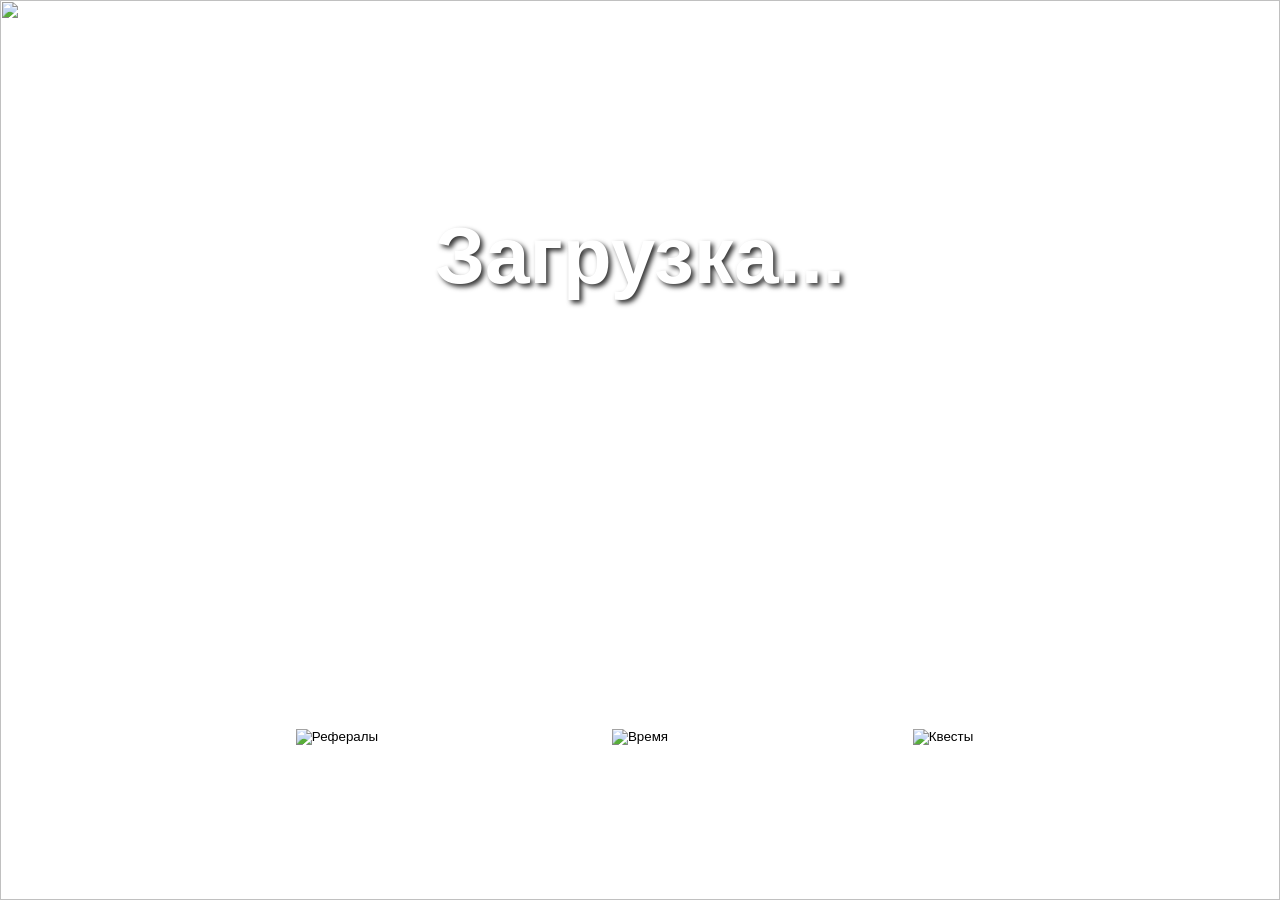
==== index.html @ 534942e9 "Add files via upload" ====
<!DOCTYPE html>
<html>
<head>
    <meta charset="UTF-8">
    <title>Telegram Countdown App</title>
    <style>
        /* Добавленные стили для прелоадера */
        .loading-screen {
            position: fixed;
            top: 0;
            left: 0;
            width: 100%;
            height: 100%;
            background: url('Group 54.png') center/cover no-repeat; /* ЗАМЕНИТЕ ЭТУ ССЫЛКУ */
            z-index: 9999;
            transition: opacity 0.5s ease;
            pointer-events: none;
        }

        .loading-screen.hidden {
            opacity: 0;
        }

        body {
            margin: 0;
            padding: 0;
            font-family: 'Arial', sans-serif;
            overflow: hidden;
        }

        .page {
            display: none;
            position: relative;
            width: 100vw;
            height: 100vh;
        }

        .page.active {
            display: block !important;
        }

        .page-image {
            width: 100%;
            height: 100%;
            object-fit: cover;
            position: absolute;
            top: 0;
            left: 0;
        }

        #countdown {
            position: absolute;
            top: 210px;
            left: 50%;
            transform: translateX(-50%);
            color: white !important;
            text-shadow: 3px 3px 5px rgba(0,0,0,0.8);
            font-size: 5em;
            font-weight: 900;
            white-space: nowrap;
            display: flex;
            gap: 25px;
        }

        .referral-container {
            position: absolute;
            top: 370px;
            left: 50%;
            transform: translate(-50%, -50%);
            text-align: center;
            width: 80%;
        }

        .referral-container h2 {
            font-size: 2.5em;
            margin-bottom: 30px;
            text-shadow: 2px 2px 4px rgba(0,0,0,0.5);
        }

        .copy-container {
            display: flex;
            align-items: center;
            justify-content: center;
            margin: 20px 0;
            gap: 8px;
        }

        #referral-link {
            border: 2px solid #000;
            border-radius: 5px;
            padding: 12px 15px;
            width: 60%;
            height: 46px;
            font-size: 1em;
            background: rgba(255,255,255,0.9);
        }

        .copy-btn {
            background: #1111;
            border: none;
            width: 50px;
            height: 50px;
            border-radius: 5px;
            cursor: pointer;
            transition: all 0.3s;
            display: flex;
            align-items: center;
            justify-content: center;
        }

        .copy-btn:hover {
            background: #1111;
            transform: scale(1.05);
        }

        .copy-btn img {
            width: 100%;
            height: 100%;
            object-fit: cover;
            filter: none !important;
            transition: transform 0.3s;
        }

        .copy-btn:hover img {
            transform: scale(0);
        }

        .referral-container p {
            color:  black;
            text-shadow: 1px 1px 2px rgba(0,0,0,0.0);
            margin: 10px 0;
        }

        .bottom-nav {
            position: absolute;
            bottom: 0;
            left: 50%;
            transform: translateX(-50%);
            display: flex;
            gap: 15px;
            padding: 10px;
            z-index: 2;
        }

        .nav-btn {
            width: 288px;
            height: 306px;
            border: none;
            background: none;
            cursor: pointer;
        }

        .nav-btn img {
            width: 100%;
            height: 100%;
            object-fit: contain;
        }

        @media (max-width: 768px) {
            .page, .page-image, #countdown, .referral-container, .bottom-nav {
                transform: none !important;
                left: 0 !important;
                width: 100% !important;
            }
        }
    </style>
    <script src="https://telegram.org/js/telegram-web-app.js"></script>
    <script src="https://www.gstatic.com/firebasejs/10.7.1/firebase-app.js"></script>
    <script src="https://www.gstatic.com/firebasejs/10.7.1/firebase-firestore.js"></script>
</head>
<body>
    <!-- Экран загрузки -->
    <div class="loading-screen"></div>

    <!-- Страница таймера -->
    <div id="time-page" class="page active">
        <img src="Group 53.png" class="page-image">
        <div id="countdown">Загрузка...</div>
        <nav class="bottom-nav">
            <button class="nav-btn active" onclick="showPage('referral')">
                <img src="Group 26.png" alt="Рефералы">
            </button>
            <button class="nav-btn" onclick="showPage('time')">
                <img src="Group 13.png" alt="Время">
            </button>
            <button class="nav-btn" onclick="showPage('quests')">
                <img src="Group 27.png" alt="Квесты">
            </button>
        </nav>
    </div>

    <!-- Реферальная страница -->
    <div id="referral-page" class="page">
        <img src="Group 52.png" class="page-image">
        <div class="referral-container">
            <h2></h2>
            <div class="copy-container">
                <input type="text" id="referral-link" readonly>
                <button class="copy-btn" onclick="copyToClipboard()">
                    <img src="photo_2025-04-01_19-11-07.jpg" alt="Копировать">
                </button>
            </div>
            <p>Приглашено: <span id="referral-count">0</span></p>
        </div>
        <nav class="bottom-nav">
            <button class="nav-btn" onclick="showPage('referral')">
                <img src="Group 32.png" alt="Рефералы">
            </button>
            <button class="nav-btn active" onclick="showPage('time')">
                <img src="Group 23.png" alt="Время">
            </button>
            <button class="nav-btn" onclick="showPage('quests')">
                <img src="Group 27.png" alt="Квесты">
            </button>
        </nav>
    </div>

    <!-- Страница квестов -->
    <div id="quests-page" class="page">
        <img src="Group 55 (1).png" class="page-image">
        <div class="container"></div>
        <nav class="bottom-nav">
            <button class="nav-btn" onclick="showPage('referral')">
                <img src="Group 26.png" alt="Рефералы">
            </button>
            <button class="nav-btn" onclick="showPage('time')">
                <img src="Group 23.png" alt="Время">
            </button>
            <button class="nav-btn active" onclick="showPage('quests')">
                <img src="Group 33.png" alt="Квесты">
            </button>
        </nav>
    </div>

    <script>
        const tg = window.Telegram.WebApp;
        tg.expand();

        // Добавленная логика прелоадера
        document.addEventListener('DOMContentLoaded', () => {
            const loadingScreen = document.querySelector('.loading-screen');
            let dataLoaded = false;
            let minTimeElapsed = false;

            setTimeout(() => {
                minTimeElapsed = true;
                checkLoading();
            }, 1000);

            function checkLoading() {
                if(dataLoaded && minTimeElapsed) {
                    loadingScreen.classList.add('hidden');
                }
            }

            function initApp() {
                setInterval(updateTimer, 1000);
                if(tg.initDataUnsafe.user) {
                    db.collection('users').doc(tg.initDataUnsafe.user.id).set({
                        referrals: 0,
                        created: firebase.firestore.FieldValue.serverTimestamp()
                    }, { merge: true }).then(() => {
                        initReferrals();
                        dataLoaded = true;
                        checkLoading();
                    });
                } else {
                    dataLoaded = true;
                    checkLoading();
                }
            }

            initApp();
        });

        // Оригинальные функции
        function showPage(page) {
            document.querySelectorAll('.nav-btn').forEach(btn => {
                btn.classList.remove('active');
                const img = btn.querySelector('img');
                img.src = img.src.replace('_active', '_inactive');
            });

            document.querySelectorAll(`[onclick="showPage('${page}')"]`).forEach(btn => {
                btn.classList.add('active');
                const img = btn.querySelector('img');
                img.src = img.src.replace('_inactive', '_active');
            });

            document.querySelectorAll('.page').forEach(p => p.classList.remove('active'));
            document.getElementById(`${page}-page`).classList.add('active');
        }

        function updateTimer() {
            const targetDate = new Date('2025-04-03T12:00:00').getTime();
            const now = new Date().getTime();
            const diff = targetDate - now;

            const days = Math.floor(diff / (1000 * 60 * 60 * 24));
            const hours = Math.floor((diff % (1000 * 60 * 60 * 24)) / (1000 * 60 * 60));
            const minutes = Math.floor((diff % (1000 * 60 * 60)) / (1000 * 60));
            const seconds = Math.floor((diff % (1000 * 60)) / 1000);

            document.getElementById('countdown').innerHTML = `
                <div>${days}</div>
                <div>${hours}</div>
                <div>${minutes}</div>
                <div>${seconds}</div>
            `;
        }

        function copyToClipboard() {
            const link = document.getElementById('referral-link');
            link.select();
            document.execCommand('copy');
            
            const btn = document.querySelector('.copy-btn');
            btn.style.background = '#28a745';
            setTimeout(() => {
                btn.style.background = '#007bff';
            }, 1000);
        }

        function initReferrals() {
            const userId = tg.initDataUnsafe.user?.id;
            const referrerId = tg.initDataUnsafe.start_param;
            
            if(referrerId && referrerId !== userId) {
                db.collection('users').doc(referrerId).update({
                    referrals: firebase.firestore.FieldValue.increment(1)
                });
            }

            const referralLink = `https://t.me/${tg.initDataUnsafe.user?.username}?start=${userId}`;
            document.getElementById('referral-link').value = referralLink;

            db.collection('users').doc(userId).onSnapshot(doc => {
                document.getElementById('referral-count').textContent = doc.data()?.referrals || 0;
            });
        }
    </script>
</body>
</html>
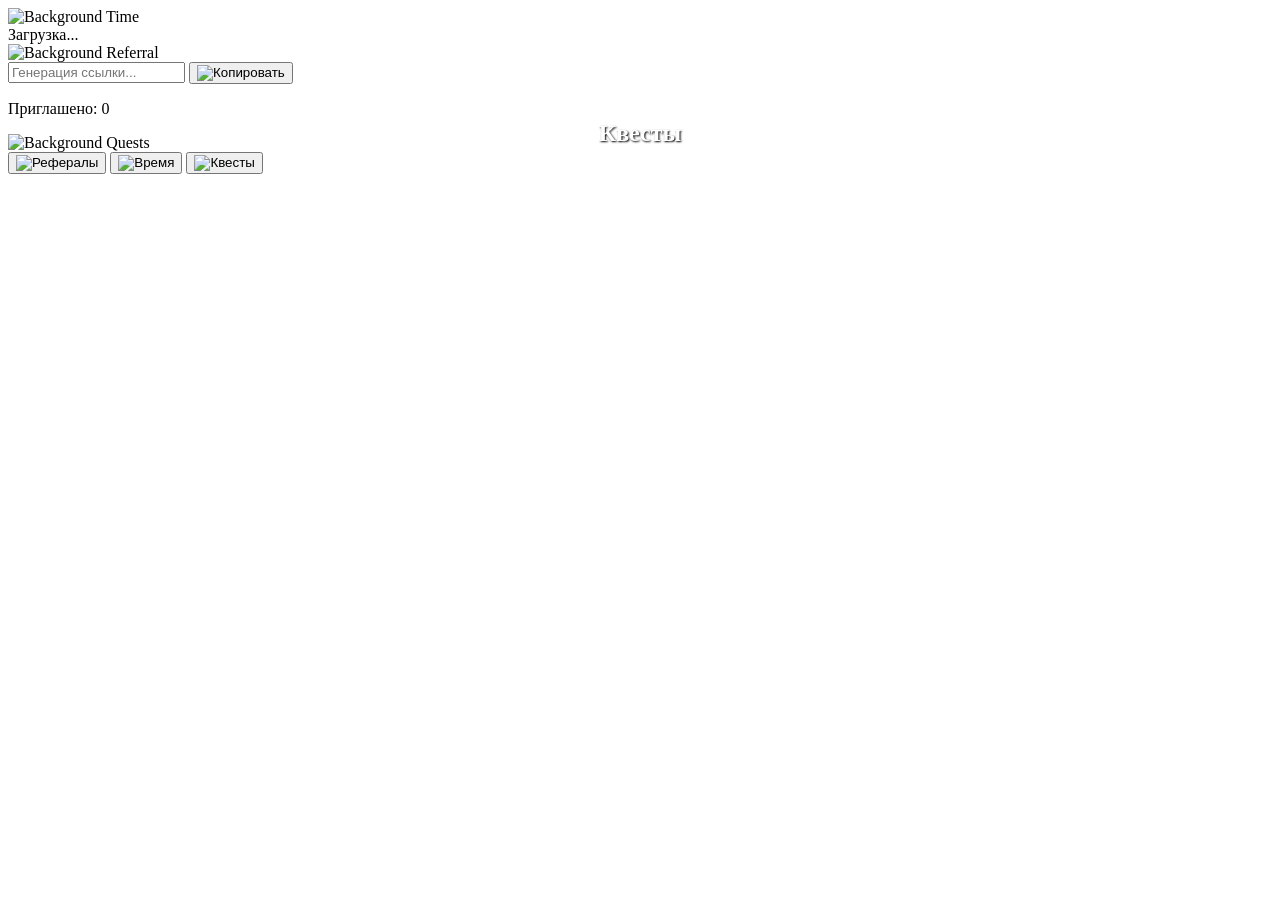
==== commit a8f788ff: "Rename index (1).html to index.html Signed-off-by: SashaNotcoiner <shahmatandrey@gmail.com>" ====
--- a/index.html
+++ b/index.html
@@ -1,343 +1,56 @@
-<!DOCTYPE html>
-<html>
-<head>
-    <meta charset="UTF-8">
-    <title>Telegram Countdown App</title>
-    <style>
-        /* Добавленные стили для прелоадера */
-        .loading-screen {
-            position: fixed;
-            top: 0;
-            left: 0;
-            width: 100%;
-            height: 100%;
-            background: url('Group 54.png') center/cover no-repeat; /* ЗАМЕНИТЕ ЭТУ ССЫЛКУ */
-            z-index: 9999;
-            transition: opacity 0.5s ease;
-            pointer-events: none;
-        }
-
-        .loading-screen.hidden {
-            opacity: 0;
-        }
-
-        body {
-            margin: 0;
-            padding: 0;
-            font-family: 'Arial', sans-serif;
-            overflow: hidden;
-        }
-
-        .page {
-            display: none;
-            position: relative;
-            width: 100vw;
-            height: 100vh;
-        }
-
-        .page.active {
-            display: block !important;
-        }
-
-        .page-image {
-            width: 100%;
-            height: 100%;
-            object-fit: cover;
-            position: absolute;
-            top: 0;
-            left: 0;
-        }
-
-        #countdown {
-            position: absolute;
-            top: 210px;
-            left: 50%;
-            transform: translateX(-50%);
-            color: white !important;
-            text-shadow: 3px 3px 5px rgba(0,0,0,0.8);
-            font-size: 5em;
-            font-weight: 900;
-            white-space: nowrap;
-            display: flex;
-            gap: 25px;
-        }
-
-        .referral-container {
-            position: absolute;
-            top: 370px;
-            left: 50%;
-            transform: translate(-50%, -50%);
-            text-align: center;
-            width: 80%;
-        }
-
-        .referral-container h2 {
-            font-size: 2.5em;
-            margin-bottom: 30px;
-            text-shadow: 2px 2px 4px rgba(0,0,0,0.5);
-        }
-
-        .copy-container {
-            display: flex;
-            align-items: center;
-            justify-content: center;
-            margin: 20px 0;
-            gap: 8px;
-        }
-
-        #referral-link {
-            border: 2px solid #000;
-            border-radius: 5px;
-            padding: 12px 15px;
-            width: 60%;
-            height: 46px;
-            font-size: 1em;
-            background: rgba(255,255,255,0.9);
-        }
-
-        .copy-btn {
-            background: #1111;
-            border: none;
-            width: 50px;
-            height: 50px;
-            border-radius: 5px;
-            cursor: pointer;
-            transition: all 0.3s;
-            display: flex;
-            align-items: center;
-            justify-content: center;
-        }
-
-        .copy-btn:hover {
-            background: #1111;
-            transform: scale(1.05);
-        }
-
-        .copy-btn img {
-            width: 100%;
-            height: 100%;
-            object-fit: cover;
-            filter: none !important;
-            transition: transform 0.3s;
-        }
-
-        .copy-btn:hover img {
-            transform: scale(0);
-        }
-
-        .referral-container p {
-            color:  black;
-            text-shadow: 1px 1px 2px rgba(0,0,0,0.0);
-            margin: 10px 0;
-        }
-
-        .bottom-nav {
-            position: absolute;
-            bottom: 0;
-            left: 50%;
-            transform: translateX(-50%);
-            display: flex;
-            gap: 15px;
-            padding: 10px;
-            z-index: 2;
-        }
-
-        .nav-btn {
-            width: 288px;
-            height: 306px;
-            border: none;
-            background: none;
-            cursor: pointer;
-        }
-
-        .nav-btn img {
-            width: 100%;
-            height: 100%;
-            object-fit: contain;
-        }
-
-        @media (max-width: 768px) {
-            .page, .page-image, #countdown, .referral-container, .bottom-nav {
-                transform: none !important;
-                left: 0 !important;
-                width: 100% !important;
-            }
-        }
-    </style>
-    <script src="https://telegram.org/js/telegram-web-app.js"></script>
-    <script src="https://www.gstatic.com/firebasejs/10.7.1/firebase-app.js"></script>
-    <script src="https://www.gstatic.com/firebasejs/10.7.1/firebase-firestore.js"></script>
-</head>
-<body>
-    <!-- Экран загрузки -->
-    <div class="loading-screen"></div>
-
-    <!-- Страница таймера -->
-    <div id="time-page" class="page active">
-        <img src="Group 53.png" class="page-image">
-        <div id="countdown">Загрузка...</div>
-        <nav class="bottom-nav">
-            <button class="nav-btn active" onclick="showPage('referral')">
-                <img src="Group 26.png" alt="Рефералы">
-            </button>
-            <button class="nav-btn" onclick="showPage('time')">
-                <img src="Group 13.png" alt="Время">
-            </button>
-            <button class="nav-btn" onclick="showPage('quests')">
-                <img src="Group 27.png" alt="Квесты">
-            </button>
-        </nav>
-    </div>
-
-    <!-- Реферальная страница -->
-    <div id="referral-page" class="page">
-        <img src="Group 52.png" class="page-image">
-        <div class="referral-container">
-            <h2></h2>
-            <div class="copy-container">
-                <input type="text" id="referral-link" readonly>
-                <button class="copy-btn" onclick="copyToClipboard()">
-                    <img src="photo_2025-04-01_19-11-07.jpg" alt="Копировать">
-                </button>
-            </div>
-            <p>Приглашено: <span id="referral-count">0</span></p>
-        </div>
-        <nav class="bottom-nav">
-            <button class="nav-btn" onclick="showPage('referral')">
-                <img src="Group 32.png" alt="Рефералы">
-            </button>
-            <button class="nav-btn active" onclick="showPage('time')">
-                <img src="Group 23.png" alt="Время">
-            </button>
-            <button class="nav-btn" onclick="showPage('quests')">
-                <img src="Group 27.png" alt="Квесты">
-            </button>
-        </nav>
-    </div>
-
-    <!-- Страница квестов -->
-    <div id="quests-page" class="page">
-        <img src="Group 55 (1).png" class="page-image">
-        <div class="container"></div>
-        <nav class="bottom-nav">
-            <button class="nav-btn" onclick="showPage('referral')">
-                <img src="Group 26.png" alt="Рефералы">
-            </button>
-            <button class="nav-btn" onclick="showPage('time')">
-                <img src="Group 23.png" alt="Время">
-            </button>
-            <button class="nav-btn active" onclick="showPage('quests')">
-                <img src="Group 33.png" alt="Квесты">
-            </button>
-        </nav>
-    </div>
-
-    <script>
-        const tg = window.Telegram.WebApp;
-        tg.expand();
-
-        // Добавленная логика прелоадера
-        document.addEventListener('DOMContentLoaded', () => {
-            const loadingScreen = document.querySelector('.loading-screen');
-            let dataLoaded = false;
-            let minTimeElapsed = false;
-
-            setTimeout(() => {
-                minTimeElapsed = true;
-                checkLoading();
-            }, 1000);
-
-            function checkLoading() {
-                if(dataLoaded && minTimeElapsed) {
-                    loadingScreen.classList.add('hidden');
-                }
-            }
-
-            function initApp() {
-                setInterval(updateTimer, 1000);
-                if(tg.initDataUnsafe.user) {
-                    db.collection('users').doc(tg.initDataUnsafe.user.id).set({
-                        referrals: 0,
-                        created: firebase.firestore.FieldValue.serverTimestamp()
-                    }, { merge: true }).then(() => {
-                        initReferrals();
-                        dataLoaded = true;
-                        checkLoading();
-                    });
-                } else {
-                    dataLoaded = true;
-                    checkLoading();
-                }
-            }
-
-            initApp();
-        });
-
-        // Оригинальные функции
-        function showPage(page) {
-            document.querySelectorAll('.nav-btn').forEach(btn => {
-                btn.classList.remove('active');
-                const img = btn.querySelector('img');
-                img.src = img.src.replace('_active', '_inactive');
-            });
-
-            document.querySelectorAll(`[onclick="showPage('${page}')"]`).forEach(btn => {
-                btn.classList.add('active');
-                const img = btn.querySelector('img');
-                img.src = img.src.replace('_inactive', '_active');
-            });
-
-            document.querySelectorAll('.page').forEach(p => p.classList.remove('active'));
-            document.getElementById(`${page}-page`).classList.add('active');
-        }
-
-        function updateTimer() {
-            const targetDate = new Date('2025-04-03T12:00:00').getTime();
-            const now = new Date().getTime();
-            const diff = targetDate - now;
-
-            const days = Math.floor(diff / (1000 * 60 * 60 * 24));
-            const hours = Math.floor((diff % (1000 * 60 * 60 * 24)) / (1000 * 60 * 60));
-            const minutes = Math.floor((diff % (1000 * 60 * 60)) / (1000 * 60));
-            const seconds = Math.floor((diff % (1000 * 60)) / 1000);
-
-            document.getElementById('countdown').innerHTML = `
-                <div>${days}</div>
-                <div>${hours}</div>
-                <div>${minutes}</div>
-                <div>${seconds}</div>
-            `;
-        }
-
-        function copyToClipboard() {
-            const link = document.getElementById('referral-link');
-            link.select();
-            document.execCommand('copy');
-            
-            const btn = document.querySelector('.copy-btn');
-            btn.style.background = '#28a745';
-            setTimeout(() => {
-                btn.style.background = '#007bff';
-            }, 1000);
-        }
-
-        function initReferrals() {
-            const userId = tg.initDataUnsafe.user?.id;
-            const referrerId = tg.initDataUnsafe.start_param;
-            
-            if(referrerId && referrerId !== userId) {
-                db.collection('users').doc(referrerId).update({
-                    referrals: firebase.firestore.FieldValue.increment(1)
-                });
-            }
-
-            const referralLink = `https://t.me/${tg.initDataUnsafe.user?.username}?start=${userId}`;
-            document.getElementById('referral-link').value = referralLink;
-
-            db.collection('users').doc(userId).onSnapshot(doc => {
-                document.getElementById('referral-count').textContent = doc.data()?.referrals || 0;
-            });
-        }
-    </script>
-</body>
-</html>
+<!DOCTYPE html>
+<html lang="ru">
+<head>
+    <meta charset="UTF-8">
+    <meta name="viewport" content="width=device-width, initial-scale=1.0">
+    <title>Telegram Countdown App</title>
+    <link rel="stylesheet" href="static/style.css">
+    <script src="https://telegram.org/js/telegram-web-app.js"></script>
+</head>
+<body data-bot-username="dmitrebot">  <!-- <<< ЗАМЕНИТЕ НА USERNAME ВАШЕГО БОТА БЕЗ @ -->
+    <!-- Страница таймера -->
+    <div id="time-page" class="page active">
+        <img src="static/images/Group 65.png" class="page-image" alt="Background Time">
+        <div id="countdown">Загрузка...</div>
+    </div>
+
+    <!-- Реферальная страница -->
+    <div id="referral-page" class="page">
+        <img src="static/images/Group 66.png" class="page-image" alt="Background Referral">
+        <div class="referral-container">
+            <div class="copy-container">
+                <input type="text" id="referral-link" readonly placeholder="Генерация ссылки...">
+                <button id="copy-button" class="copy-btn" title="Копировать ссылку"> <!-- Добавлен ID и title -->
+                    <img src="static/images/photo_2025-04-01_19-11-07.jpg" alt="Копировать"> <!-- Ваша иконка -->
+                </button>
+            </div>
+            <p>Приглашено: <span id="referral-count">0</span></p> <!-- Счетчик рефералов (пока статичный) -->
+            <p id="copy-status" class="copy-status"></p> <!-- Статус копирования -->
+        </div>
+    </div>
+
+    <!-- Страница квестов -->
+    <div id="quests-page" class="page">
+        <img src="static/images/Group 64.png" class="page-image" alt="Background Quests">
+        <div class="container">
+             <h2 style="position:absolute; top: 100px; left: 50%; transform: translateX(-50%); color: white; text-shadow: 1px 1px 2px black;">Квесты</h2>
+        </div>
+    </div>
+
+    <!-- Общая нижняя навигация -->
+    <nav class="bottom-nav">
+        <button class="nav-btn" data-page="referral">
+            <img src="static/images/Group 62.png" alt="Рефералы">
+        </button>
+        <button class="nav-btn active" data-page="time">
+            <img src="static/images/Group 61.png" alt="Время">
+        </button>
+        <button class="nav-btn" data-page="quests">
+            <img src="static/images/Group 59.png" alt="Квесты">
+        </button>
+    </nav>
+
+    <!-- Подключаем наш скрипт в конце body -->
+    <script src="static/script.js" defer></script>
+</body>
+</html>
